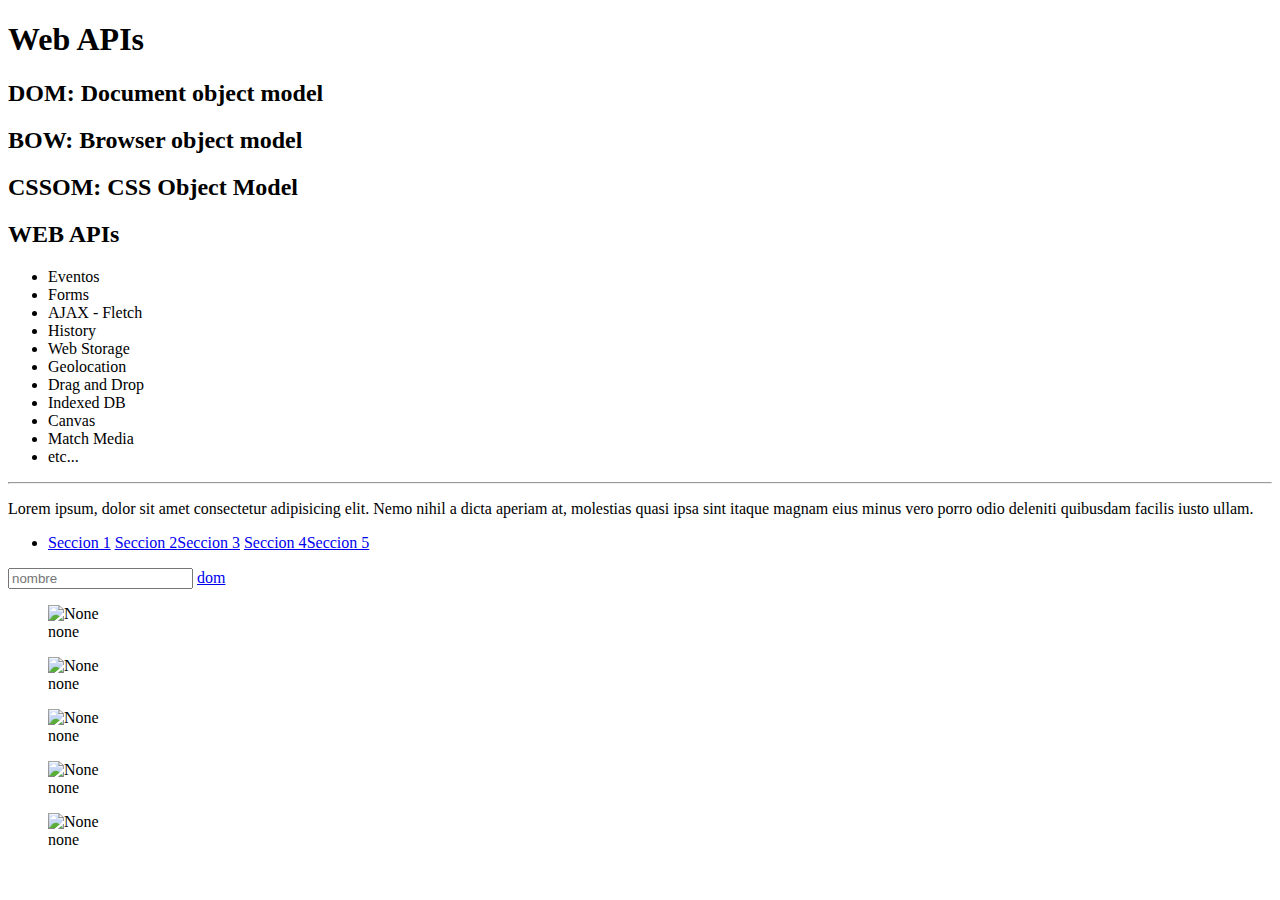
==== dom.html @ eece67af "Primer commit js_curso" ====
<!DOCTYPE html>
<html lang="en">
  <head>
    <meta charset="UTF-8" />
    <meta name="viewport" content="width=device-width, initial-scale=1.0" />
    <title>DOM</title>
  </head>
  <body>
    <h1>Web APIs</h1>
    <h2>DOM: Document object model</h2>
    <h2>BOW: Browser object model</h2>
    <h2>CSSOM: CSS Object Model</h2>
    <h2>WEB APIs</h2>
    <ul>
      <li>
        Eventos
      </li>
      <li>
        Forms
      </li>
      <li>
        AJAX - Fletch
      </li>
      <li>
        History
      </li>
      <li>
        Web Storage
      </li>
      <li>
        Geolocation
      </li>
      <li>
        Drag and Drop
      </li>
      <li>
        Indexed DB
      </li>
      <li>
        Canvas
      </li>
      <li>
        Match Media
      </li>
      <li>
        etc...
      </li>
    </ul>
    <hr />
    <p id="que-es">
      Lorem ipsum, dolor sit amet consectetur adipisicing elit. Nemo nihil a
      dicta aperiam at, molestias quasi ipsa sint itaque magnam eius minus vero
      porro odio deleniti quibusdam facilis iusto ullam.
    </p>
    <nav>
      <ul>
        <li>
          <a href="#">Seccion 1</a>
          <a href="#">Seccion 2</a><a href="#">Seccion 3</a>
          <a href="#">Seccion 4</a><a href="#">Seccion 5</a>
        </li>
      </ul>
    </nav>
    <input type="text" name="nombre" placeholder="nombre" />
    <a href="./js/dom.js" class="link-dom">dom</a>
    <seccion class="cards">
      <figure class="card">
        <img src="https://place-hold.it/300" alt="None">
          <figcaption>none</figcaption>
        </img>
      </figure>
      <figure class="card">
        <img src="https://place-hold.it/300" alt="None">
          <figcaption>none</figcaption>
        </img>
      </figure>
      <figure class="card">
        <img src="https://place-hold.it/300" alt="None">
          <figcaption>none</figcaption>
        </img>
      </figure>
      <figure class="card">
        <img src="https://place-hold.it/300" alt="None">
          <figcaption>none</figcaption>
        </img>
      </figure>
      <figure class="card">
        <img src="https://place-hold.it/300" alt="None">
          <figcaption>none</figcaption>
        </img>
      </figure>
    </seccion>
    <script src="./js/dom.js"></script>
  </body>
</html>
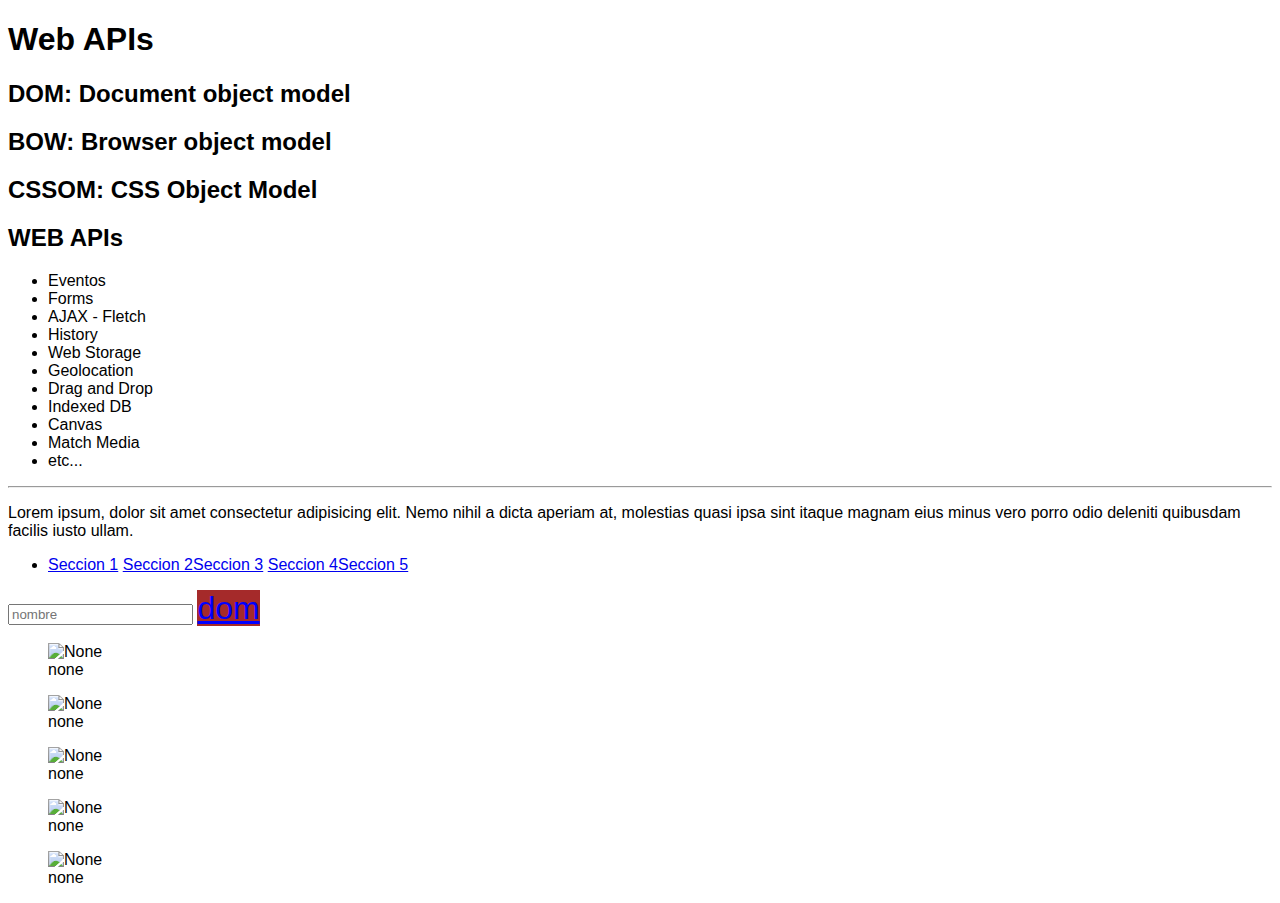
==== commit dfba6d48: "custom property" ====
--- a/dom.html
+++ b/dom.html
@@ -4,6 +4,7 @@
     <meta charset="UTF-8" />
     <meta name="viewport" content="width=device-width, initial-scale=1.0" />
     <title>DOM</title>
+    <link rel="stylesheet" href="./css/style.css">
   </head>
   <body>
     <h1>Web APIs</h1>
@@ -62,7 +63,7 @@
       </ul>
     </nav>
     <input type="text" name="nombre" placeholder="nombre" />
-    <a href="./js/dom.js" class="link-dom">dom</a>
+    <a href="./dom.html" class="link-dom" data-description="Document Object Mode">dom</a>
     <seccion class="cards">
       <figure class="card">
         <img src="https://place-hold.it/300" alt="None">
--- a/css/style.css
+++ b/css/style.css
@@ -0,0 +1,23 @@
+html {
+  box-sizing: border-box;
+  font-size: 16px;
+  font-family: sans-serif;
+}
+
+*,
+*::after,
+*::before {
+  box-sizing: inherit;
+}
+
+:root {
+  --dark-color: rgb(64, 63, 63);
+  --yellow-color: rgb(255, 255, 54);
+}
+
+.link-dom {
+  font-size: 2rem;
+  background-color: aqua;
+  color: blue;
+  background-color: rgb(165, 42, 42);
+}
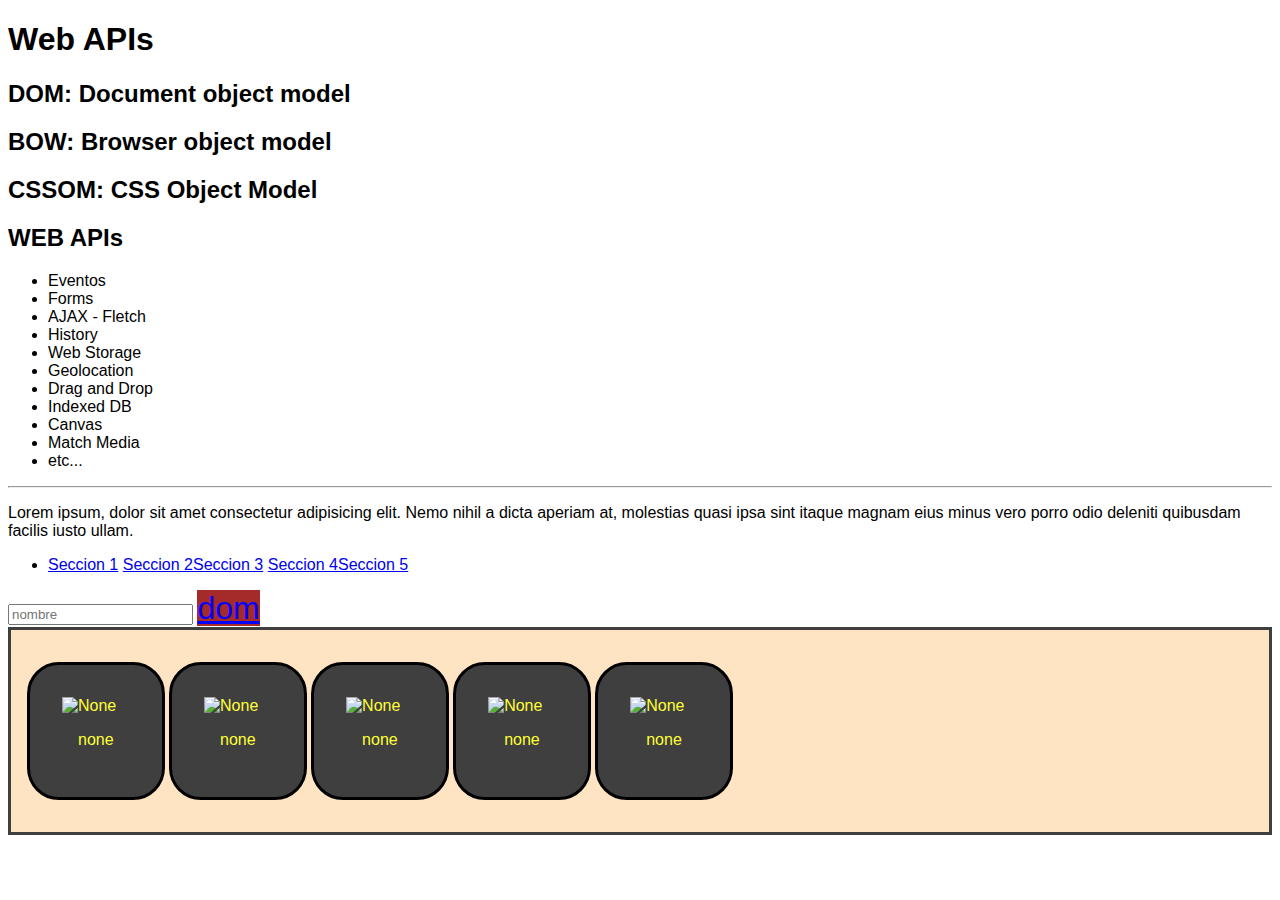
==== commit 33ed4175: "recorriendo el dom" ====
--- a/dom.html
+++ b/dom.html
@@ -64,7 +64,7 @@
     </nav>
     <input type="text" name="nombre" placeholder="nombre" />
     <a href="./dom.html" class="link-dom" data-description="Document Object Mode">dom</a>
-    <seccion class="cards">
+    <section class="cards">
       <figure class="card">
         <img src="https://place-hold.it/300" alt="None">
           <figcaption>none</figcaption>
@@ -90,7 +90,7 @@
           <figcaption>none</figcaption>
         </img>
       </figure>
-    </seccion>
+    </section>
     <script src="./js/dom.js"></script>
   </body>
 </html>
--- a/css/style.css
+++ b/css/style.css
@@ -21,3 +21,41 @@
   color: blue;
   background-color: rgb(165, 42, 42);
 }
+
+.cards {
+  border: 3px solid var(--dark-color);
+  padding: 1rem;
+  background-color: bisque;
+}
+
+.card {
+  display: inline-block;
+  margin-left: auto;
+  margin-right: auto;
+  background-color: var(--dark-color);
+  color: var(--yellow-color);
+  padding: 2rem;
+  border: 3px solid black;
+  border-radius: 2rem;
+}
+
+.card figcaption {
+  text-align: center;
+  padding: 1rem;
+}
+
+.rotate45 {
+  transform: rotate(45deg);
+}
+
+.rotate-45 {
+  transform: rotate(-45deg);
+}
+
+.opacity-80 {
+  opacity: 0.8;
+}
+
+.sepia {
+  filter: sepia(1);
+}
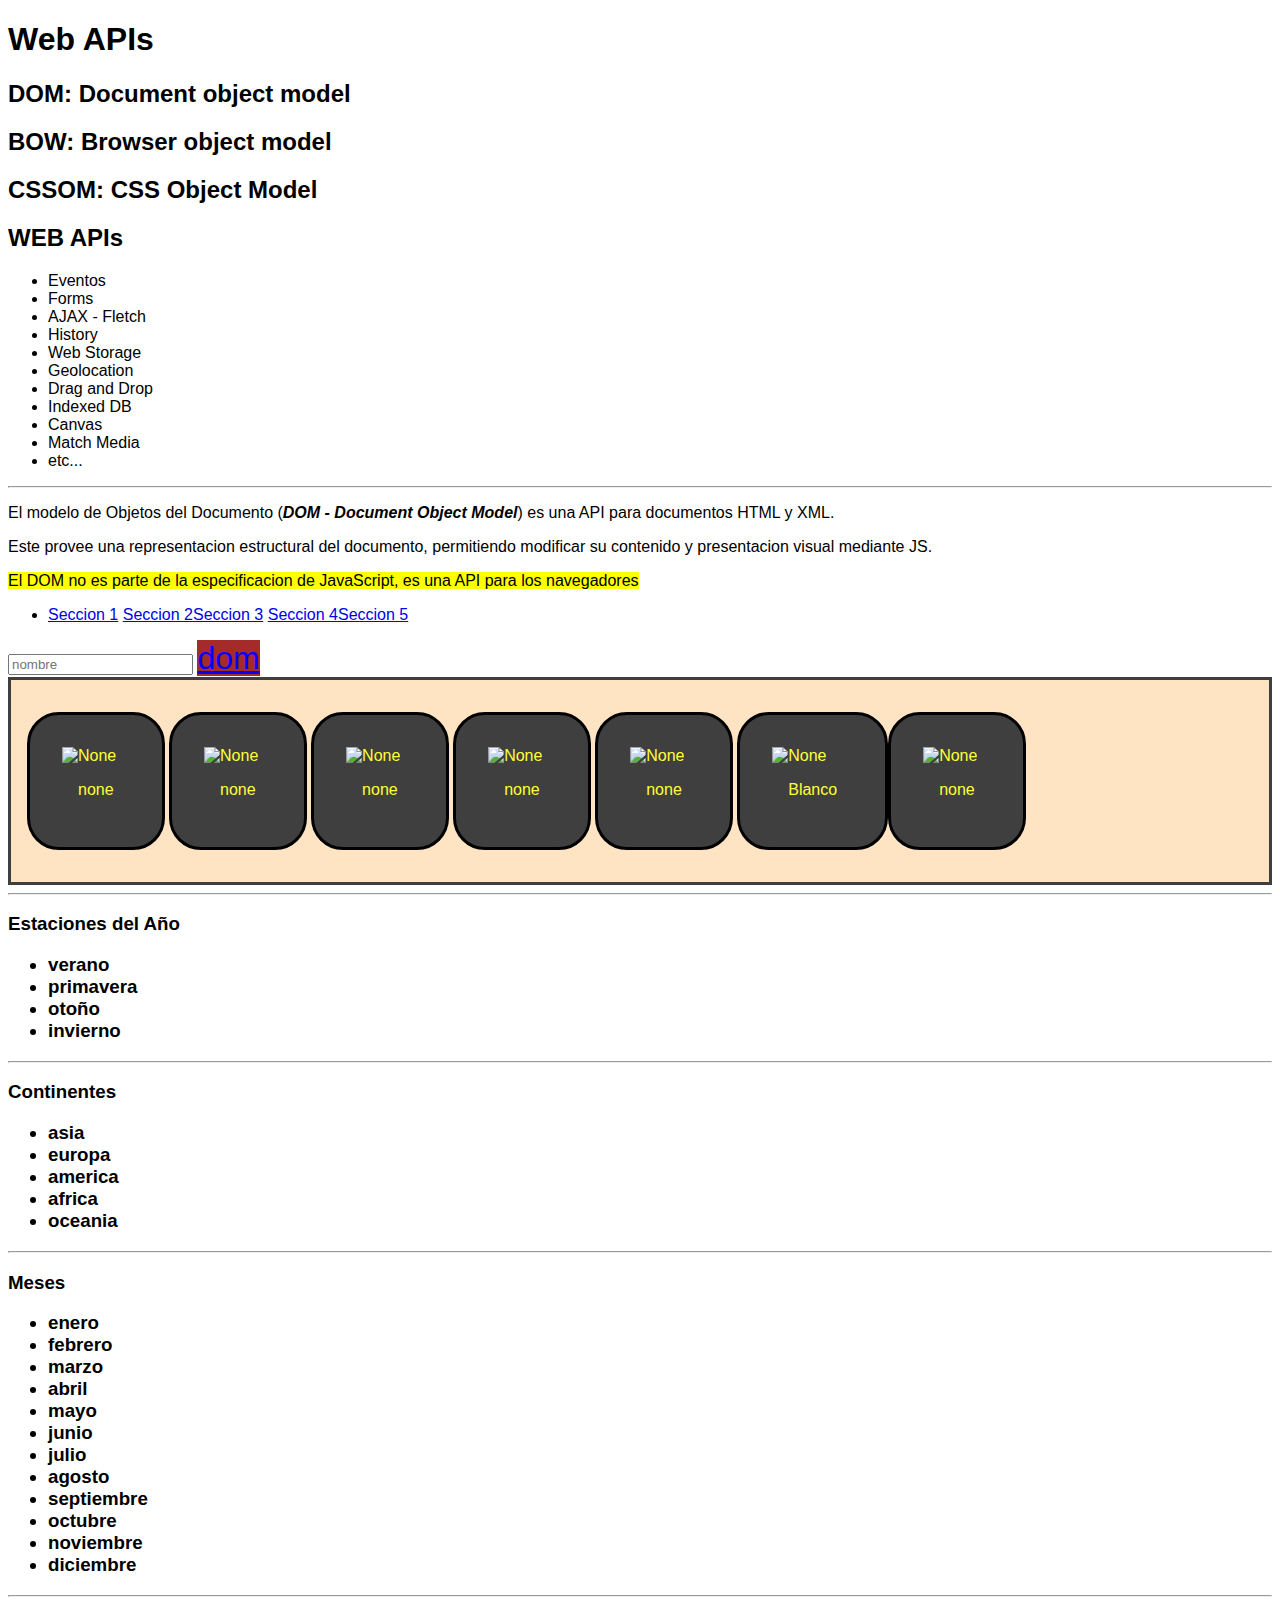
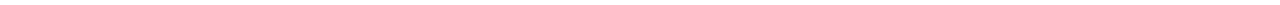
==== commit f3a51b4d: "creando elementos y fragmentos" ====
--- a/dom.html
+++ b/dom.html
@@ -91,6 +91,21 @@
         </img>
       </figure>
     </section>
+    <template id="template-card">
+            <figure class="card"> 
+        <img src="https://place-hold.it/300" alt="None">
+          <figcaption>none</figcaption>
+        </img>
+      </figure>
+    </template>
+    <hr>
+    <h3 id="estaciones">Estaciones del Año</h3>
+    <hr>
+    <h3 id="continentes">Continentes</h3>
+    <hr>
+    <h3 id="meses">Meses</h3>
+    <hr>
+
     <script src="./js/dom.js"></script>
   </body>
 </html>
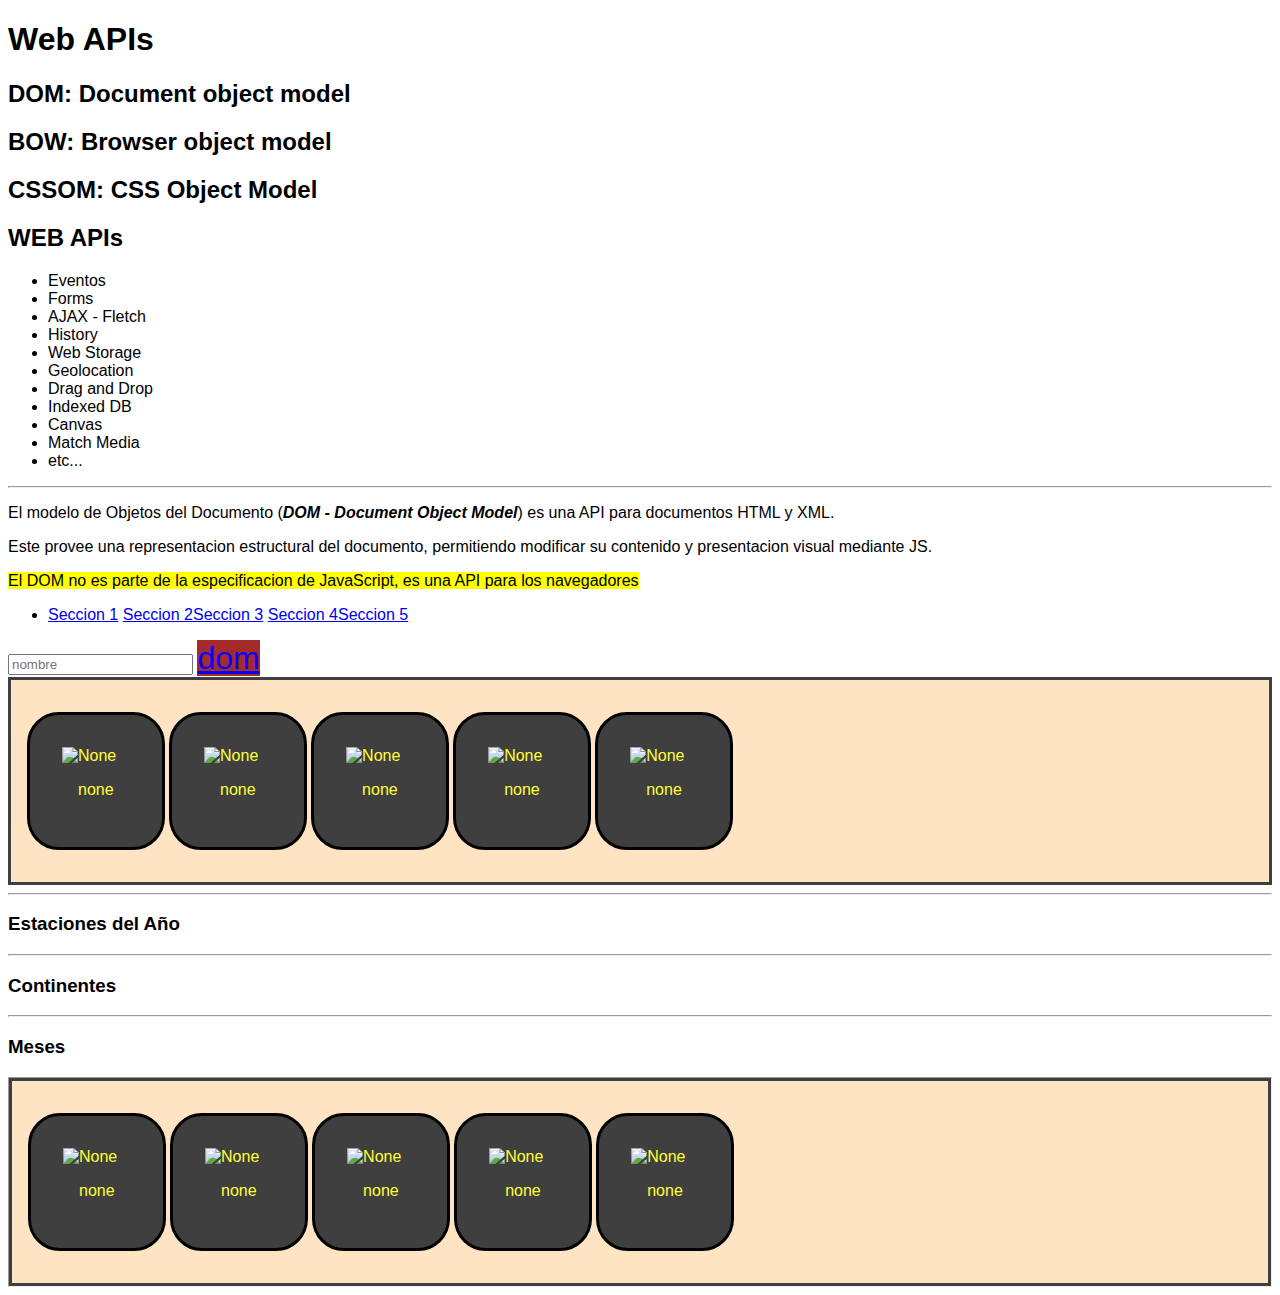
==== commit fe496284: "Modificando Elementos (Old Style)" ====
--- a/dom.html
+++ b/dom.html
@@ -104,7 +104,7 @@
     <h3 id="continentes">Continentes</h3>
     <hr>
     <h3 id="meses">Meses</h3>
-    <hr>
+    <hr id="colgate">
 
     <script src="./js/dom.js"></script>
   </body>
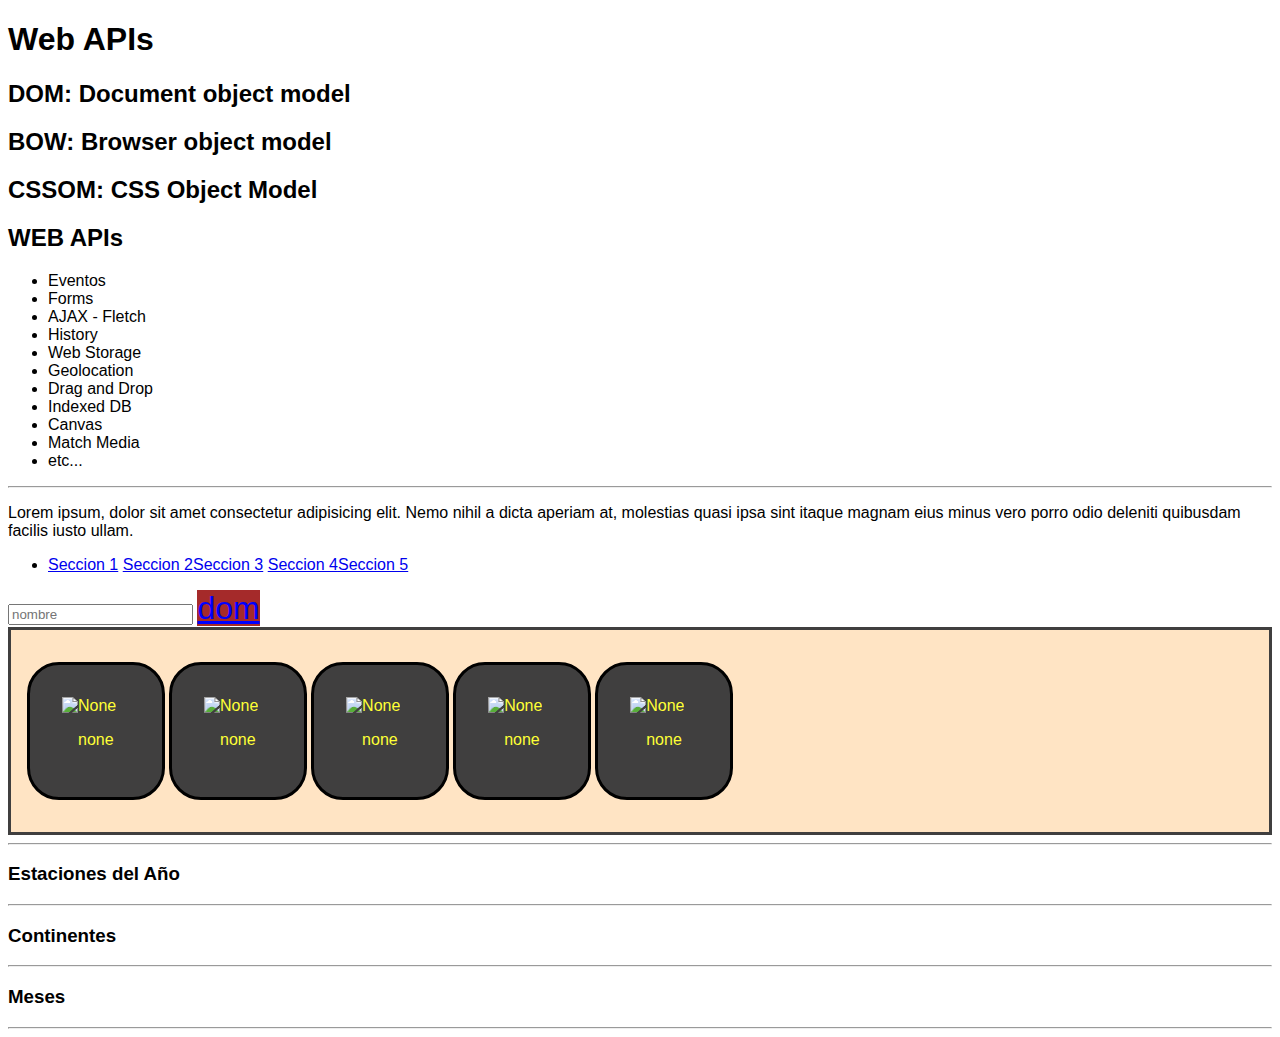
==== commit f5530e43: "pausado" ====
--- a/dom.html
+++ b/dom.html
@@ -1,111 +1,114 @@
 <!DOCTYPE html>
 <html lang="en">
-  <head>
-    <meta charset="UTF-8" />
-    <meta name="viewport" content="width=device-width, initial-scale=1.0" />
-    <title>DOM</title>
-    <link rel="stylesheet" href="./css/style.css">
-  </head>
-  <body>
-    <h1>Web APIs</h1>
-    <h2>DOM: Document object model</h2>
-    <h2>BOW: Browser object model</h2>
-    <h2>CSSOM: CSS Object Model</h2>
-    <h2>WEB APIs</h2>
+
+<head>
+  <meta charset="UTF-8" />
+  <meta name="viewport" content="width=device-width, initial-scale=1.0" />
+  <title>DOM</title>
+  <link rel="stylesheet" href="./css/style.css">
+</head>
+
+<body>
+  <h1>Web APIs</h1>
+  <h2>DOM: Document object model</h2>
+  <h2>BOW: Browser object model</h2>
+  <h2>CSSOM: CSS Object Model</h2>
+  <h2>WEB APIs</h2>
+  <ul>
+    <li>
+      Eventos
+    </li>
+    <li>
+      Forms
+    </li>
+    <li>
+      AJAX - Fletch
+    </li>
+    <li>
+      History
+    </li>
+    <li>
+      Web Storage
+    </li>
+    <li>
+      Geolocation
+    </li>
+    <li>
+      Drag and Drop
+    </li>
+    <li>
+      Indexed DB
+    </li>
+    <li>
+      Canvas
+    </li>
+    <li>
+      Match Media
+    </li>
+    <li>
+      etc...
+    </li>
+  </ul>
+  <hr />
+  <p id="que-es">
+    Lorem ipsum, dolor sit amet consectetur adipisicing elit. Nemo nihil a
+    dicta aperiam at, molestias quasi ipsa sint itaque magnam eius minus vero
+    porro odio deleniti quibusdam facilis iusto ullam.
+  </p>
+  <nav>
     <ul>
       <li>
-        Eventos
-      </li>
-      <li>
-        Forms
-      </li>
-      <li>
-        AJAX - Fletch
-      </li>
-      <li>
-        History
-      </li>
-      <li>
-        Web Storage
-      </li>
-      <li>
-        Geolocation
-      </li>
-      <li>
-        Drag and Drop
-      </li>
-      <li>
-        Indexed DB
-      </li>
-      <li>
-        Canvas
-      </li>
-      <li>
-        Match Media
-      </li>
-      <li>
-        etc...
+        <a href="#">Seccion 1</a>
+        <a href="#">Seccion 2</a><a href="#">Seccion 3</a>
+        <a href="#">Seccion 4</a><a href="#">Seccion 5</a>
       </li>
     </ul>
-    <hr />
-    <p id="que-es">
-      Lorem ipsum, dolor sit amet consectetur adipisicing elit. Nemo nihil a
-      dicta aperiam at, molestias quasi ipsa sint itaque magnam eius minus vero
-      porro odio deleniti quibusdam facilis iusto ullam.
-    </p>
-    <nav>
-      <ul>
-        <li>
-          <a href="#">Seccion 1</a>
-          <a href="#">Seccion 2</a><a href="#">Seccion 3</a>
-          <a href="#">Seccion 4</a><a href="#">Seccion 5</a>
-        </li>
-      </ul>
-    </nav>
-    <input type="text" name="nombre" placeholder="nombre" />
-    <a href="./dom.html" class="link-dom" data-description="Document Object Mode">dom</a>
-    <section class="cards">
-      <figure class="card">
-        <img src="https://place-hold.it/300" alt="None">
-          <figcaption>none</figcaption>
-        </img>
-      </figure>
-      <figure class="card">
-        <img src="https://place-hold.it/300" alt="None">
-          <figcaption>none</figcaption>
-        </img>
-      </figure>
-      <figure class="card">
-        <img src="https://place-hold.it/300" alt="None">
-          <figcaption>none</figcaption>
-        </img>
-      </figure>
-      <figure class="card">
-        <img src="https://place-hold.it/300" alt="None">
-          <figcaption>none</figcaption>
-        </img>
-      </figure>
-      <figure class="card">
-        <img src="https://place-hold.it/300" alt="None">
-          <figcaption>none</figcaption>
-        </img>
-      </figure>
-    </section>
-    <template id="template-card">
-            <figure class="card"> 
-        <img src="https://place-hold.it/300" alt="None">
-          <figcaption>none</figcaption>
-        </img>
-      </figure>
-    </template>
-    <hr>
-    <h3 id="estaciones">Estaciones del Año</h3>
-    <hr>
-    <h3 id="continentes">Continentes</h3>
-    <hr>
-    <h3 id="meses">Meses</h3>
-    <hr id="colgate">
+  </nav>
+  <input type="text" name="nombre" placeholder="nombre" />
+  <a href="./dom.html" class="link-dom" data-description="Document Object Mode">dom</a>
+  <section class="cards">
+    <figure class="card">
+      <img src="https://place-hold.it/300" alt="None">
+      <figcaption>none</figcaption>
+      </img>
+    </figure>
+    <figure class="card">
+      <img src="https://place-hold.it/300" alt="None">
+      <figcaption>none</figcaption>
+      </img>
+    </figure>
+    <figure class="card">
+      <img src="https://place-hold.it/300" alt="None">
+      <figcaption>none</figcaption>
+      </img>
+    </figure>
+    <figure class="card">
+      <img src="https://place-hold.it/300" alt="None">
+      <figcaption>none</figcaption>
+      </img>
+    </figure>
+    <figure class="card">
+      <img src="https://place-hold.it/300" alt="None">
+      <figcaption>none</figcaption>
+      </img>
+    </figure>
+  </section>
+  <template id="template-card">
+    <figure class="card">
+      <img src="https://place-hold.it/300" alt="None">
+      <figcaption>none</figcaption>
+      </img>
+    </figure>
+  </template>
+  <hr>
+  <h3 id="estaciones">Estaciones del Año</h3>
+  <hr>
+  <h3 id="continentes">Continentes</h3>
+  <hr>
+  <h3 id="meses">Meses</h3>
+  <hr id="colgate">
 
-    <script src="./js/dom.js"></script>
-  </body>
-</html>
+  <script src="./js/dom.js"></script>
+</body>
+
+</html>